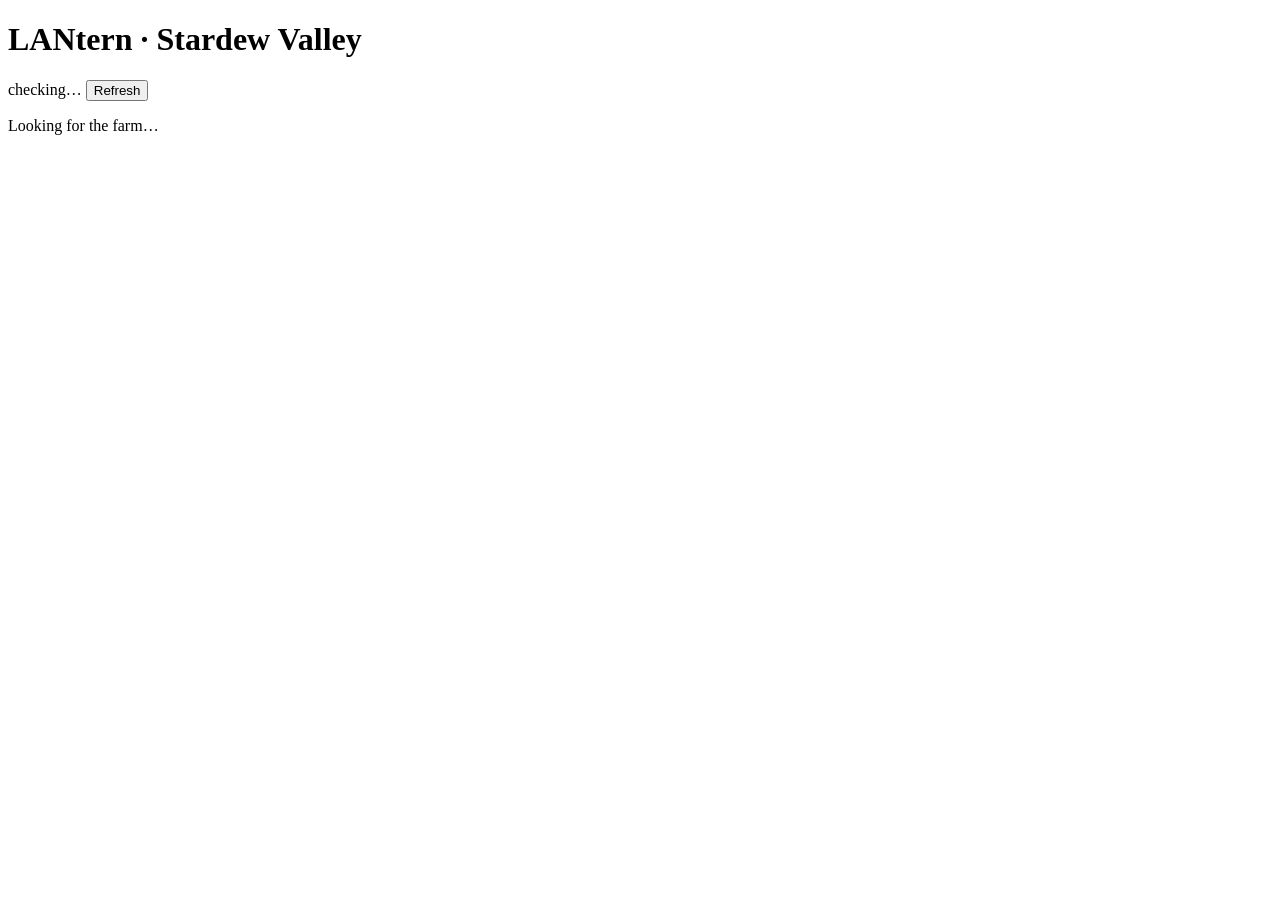
==== stardew-ui/static/index.html @ 48c521ca "Give Stardew its own control UI, with mod management Backs out the Stardew tab I added to the CS2 pa" ====
<!doctype html>
<html lang="en">
<head>
<meta charset="utf-8">
<meta name="viewport" content="width=device-width, initial-scale=1">
<title>LANtern · Stardew</title>
<link rel="preconnect" href="https://fonts.googleapis.com">
<link rel="preconnect" href="https://fonts.gstatic.com" crossorigin>
<link rel="stylesheet" href="https://fonts.googleapis.com/css2?family=Silkscreen:wght@400;700&family=Nunito:wght@400;600;700&display=swap">
<link rel="stylesheet" href="/static/style.css">
</head>
<body>

<header class="masthead">
  <div class="wrap">
    <h1>LANtern <span class="sep">·</span> Stardew Valley</h1>
    <div class="head-right">
      <span id="pill-state" class="pill pill-wait">checking…</span>
      <button class="btn btn-quiet" id="btn-refresh">Refresh</button>
    </div>
  </div>
</header>

<main class="wrap">

  <!-- ------------------------------------------------------------- offline -->
  <section id="offline" class="card notice">
    <p id="offline-msg">Looking for the farm…</p>
  </section>

  <div id="body" hidden>

    <!-- ---------------------------------------------------------- invite -->
    <section class="grid-top">
      <div class="card invite">
        <span class="label">Steam invite code</span>
        <div class="code-row">
          <code id="invite">——————</code>
          <button class="btn" id="btn-copy">Copy</button>
        </div>
        <p class="hint">Stardew → Co-op → Join → Enter invite code.<br>Changes every restart.</p>
      </div>

      <dl class="stats" id="stats"></dl>
    </section>

    <!-- --------------------------------------------------------- players -->
    <section class="card">
      <div class="card-head"><h2>On the farm</h2><span class="hint" id="players-count"></span></div>
      <p id="players-empty" class="muted">Nobody is farming right now.</p>
      <table id="players" class="tbl" hidden>
        <thead><tr><th>Farmer</th><th>Role</th><th class="right">Actions</th></tr></thead>
        <tbody></tbody>
      </table>
      <p class="hint" id="cabins"></p>
    </section>

    <!-- ------------------------------------------------------------ mods -->
    <section class="card">
      <div class="card-head">
        <h2>Mods</h2>
        <span class="hint" id="mods-count"></span>
      </div>

      <div id="mods-warn" class="warn" hidden></div>

      <p class="hint">
        Disabling renames the folder with a leading dot, which is how SMAPI skips it.
        <strong>Changes apply on the next server restart</strong> — SMAPI only reads the
        mods folder once, at startup.
      </p>

      <div id="mods-empty" class="muted">
        Nothing in <code>stardew/mods/</code> yet. Drop mod folders in there and refresh.
      </div>
      <div id="mods" class="mods"></div>

      <div id="restart-bar" class="restart-bar" hidden>
        <span>Mod changes are staged. The farm is still running the old set.</span>
        <button class="btn btn-warn" id="btn-restart">Restart the server</button>
      </div>
    </section>

    <!-- -------------------------------------------------------- controls -->
    <section class="card">
      <div class="card-head"><h2>Farm controls</h2><span class="hint">these change the live game</span></div>

      <div class="ctl">
        <label for="time">Time of day</label>
        <select id="time"></select>
        <button class="btn" id="btn-time">Set</button>
      </div>

      <div class="ctl">
        <label for="fps">Render rate</label>
        <select id="fps">
          <option value="0">Off — saves CPU</option>
          <option value="10">10 fps</option>
          <option value="30">30 fps</option>
          <option value="60">60 fps</option>
        </select>
        <button class="btn" id="btn-fps">Apply</button>
        <span class="hint">needed for the VNC console and screenshots</span>
      </div>

      <div class="ctl">
        <button class="btn" id="btn-reload">Reload world</button>
        <span class="hint">re-reads server-settings.json without a restart</span>
      </div>
    </section>

    <!-- ------------------------------------------------------------- view -->
    <section class="card">
      <div class="card-head"><h2>Live view</h2><span class="hint">only renders above 0 fps</span></div>
      <div class="shot">
        <button class="btn" id="btn-shot">Take screenshot</button>
        <img id="shot" alt="" hidden>
      </div>
    </section>

  </div>
</main>

<div id="toast" class="toast"></div>
<script src="/static/app.js"></script>
</body>
</html>
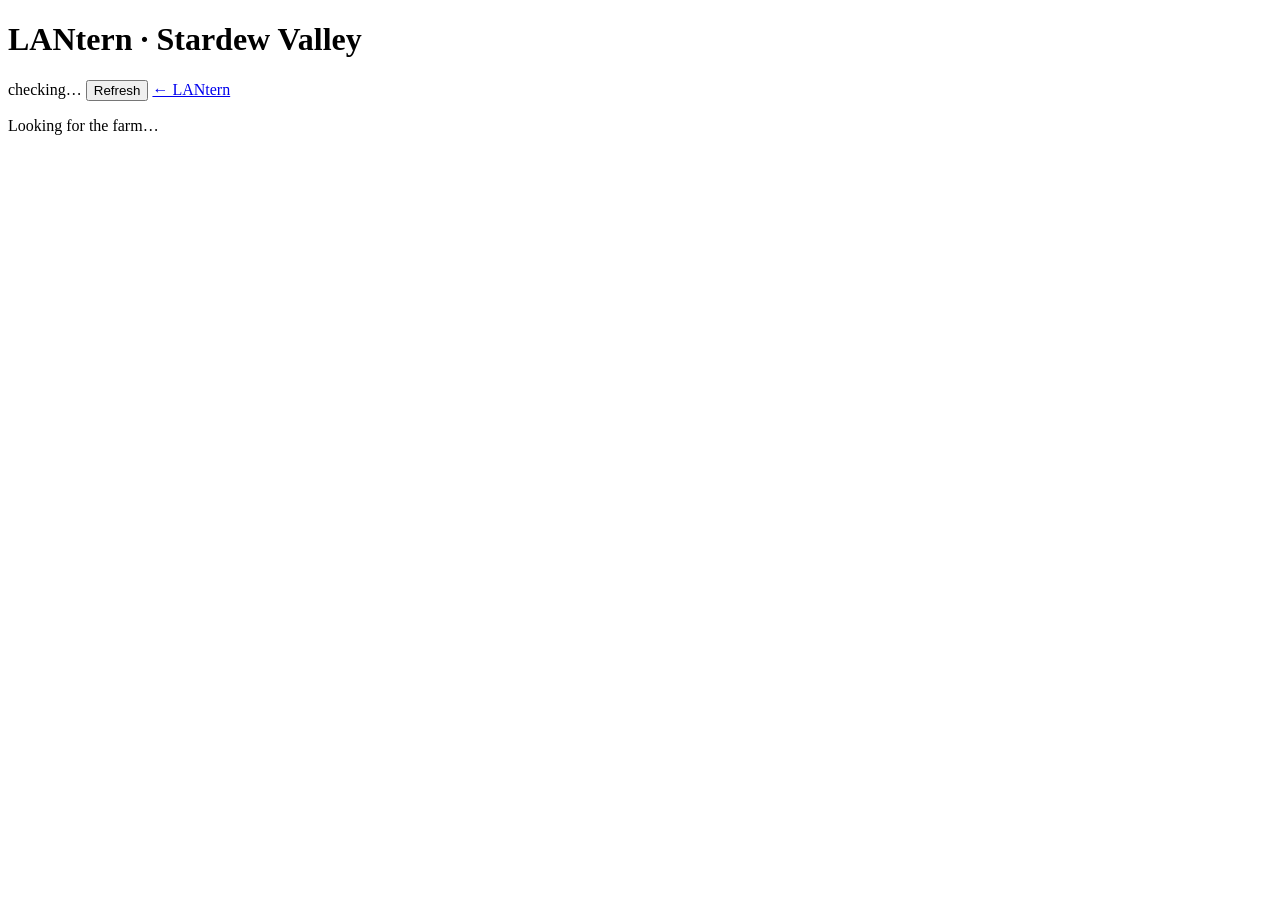
==== commit 73fc8d7b: "Give LANtern a landing page with a host dashboard The control UI was the CS2 UI, which made every ot" ====
--- a/stardew-ui/static/index.html
+++ b/stardew-ui/static/index.html
@@ -17,6 +17,7 @@
     <div class="head-right">
       <span id="pill-state" class="pill pill-wait">checking…</span>
       <button class="btn btn-quiet" id="btn-refresh">Refresh</button>
+      <a class="homelink" id="homelink" href="#" title="Back to LANtern">&#8592; LANtern</a>
     </div>
   </div>
 </header>
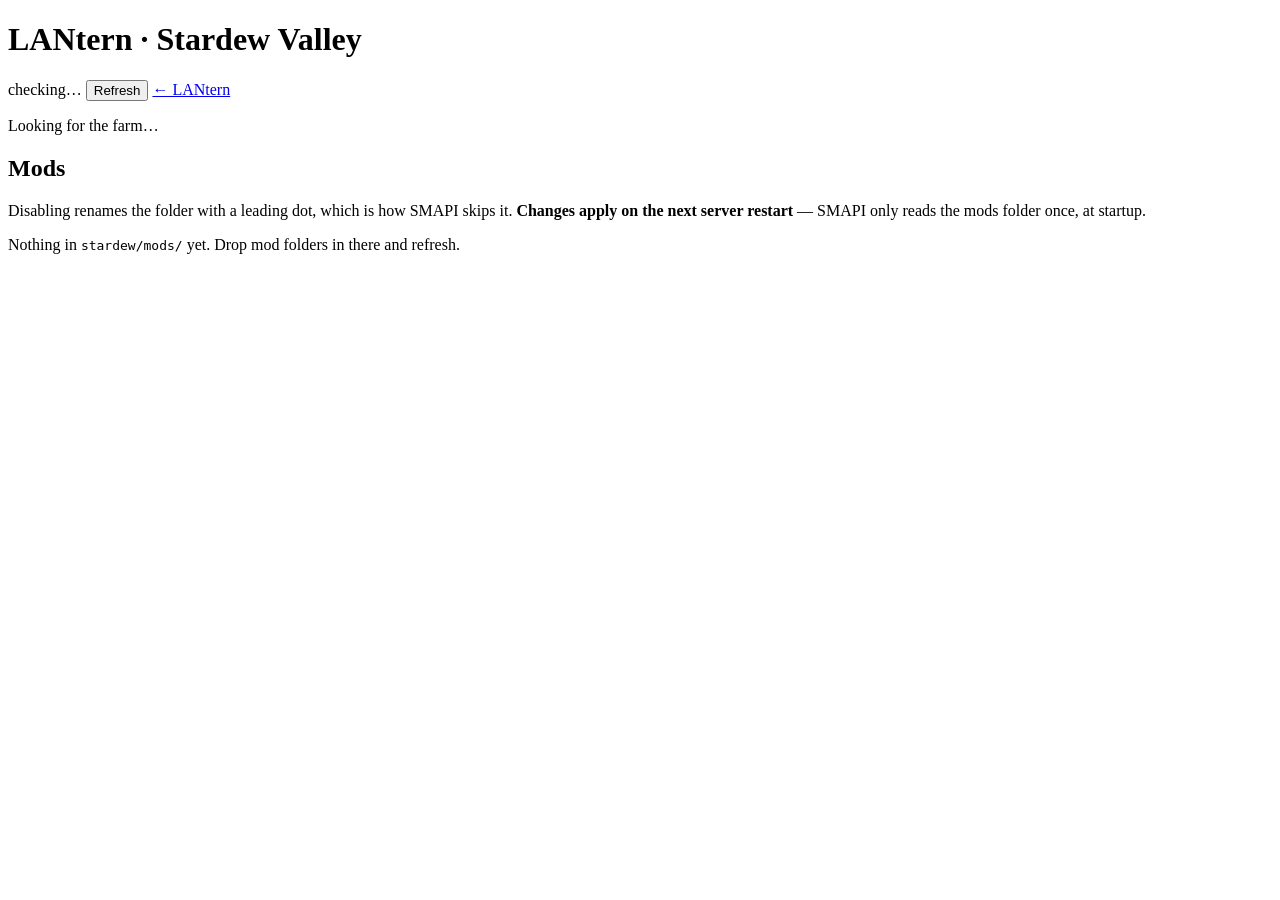
==== commit 18adfa20: "Give the Stardew UI power controls and something to say when it is off The page had no way to start " ====
--- a/stardew-ui/static/index.html
+++ b/stardew-ui/static/index.html
@@ -16,6 +16,8 @@
     <h1>LANtern <span class="sep">·</span> Stardew Valley</h1>
     <div class="head-right">
       <span id="pill-state" class="pill pill-wait">checking…</span>
+      <button class="btn btn-go"   id="btn-start"   hidden>Start farm</button>
+      <button class="btn btn-stop" id="btn-stop"    hidden>Stop farm</button>
       <button class="btn btn-quiet" id="btn-refresh">Refresh</button>
       <a class="homelink" id="homelink" href="#" title="Back to LANtern">&#8592; LANtern</a>
     </div>
@@ -27,7 +29,35 @@
   <!-- ------------------------------------------------------------- offline -->
   <section id="offline" class="card notice">
     <p id="offline-msg">Looking for the farm…</p>
+    <dl class="stats" id="offline-stats"></dl>
+    <p class="hint" id="offline-hint"></p>
   </section>
+
+  <!-- ------------------------------------------------------------ mods -->
+    <section class="card">
+      <div class="card-head">
+        <h2>Mods</h2>
+        <span class="hint" id="mods-count"></span>
+      </div>
+
+      <div id="mods-warn" class="warn" hidden></div>
+
+      <p class="hint">
+        Disabling renames the folder with a leading dot, which is how SMAPI skips it.
+        <strong>Changes apply on the next server restart</strong> — SMAPI only reads the
+        mods folder once, at startup.
+      </p>
+
+      <div id="mods-empty" class="muted">
+        Nothing in <code>stardew/mods/</code> yet. Drop mod folders in there and refresh.
+      </div>
+      <div id="mods" class="mods"></div>
+
+      <div id="restart-bar" class="restart-bar" hidden>
+        <span>Mod changes are staged. The farm is still running the old set.</span>
+        <button class="btn btn-warn" id="btn-restart">Restart the server</button>
+      </div>
+    </section>
 
   <div id="body" hidden>
 
@@ -54,32 +84,6 @@
         <tbody></tbody>
       </table>
       <p class="hint" id="cabins"></p>
-    </section>
-
-    <!-- ------------------------------------------------------------ mods -->
-    <section class="card">
-      <div class="card-head">
-        <h2>Mods</h2>
-        <span class="hint" id="mods-count"></span>
-      </div>
-
-      <div id="mods-warn" class="warn" hidden></div>
-
-      <p class="hint">
-        Disabling renames the folder with a leading dot, which is how SMAPI skips it.
-        <strong>Changes apply on the next server restart</strong> — SMAPI only reads the
-        mods folder once, at startup.
-      </p>
-
-      <div id="mods-empty" class="muted">
-        Nothing in <code>stardew/mods/</code> yet. Drop mod folders in there and refresh.
-      </div>
-      <div id="mods" class="mods"></div>
-
-      <div id="restart-bar" class="restart-bar" hidden>
-        <span>Mod changes are staged. The farm is still running the old set.</span>
-        <button class="btn btn-warn" id="btn-restart">Restart the server</button>
-      </div>
     </section>
 
     <!-- -------------------------------------------------------- controls -->
@@ -110,6 +114,13 @@
       </div>
     </section>
 
+    <!-- ------------------------------------------------------------- farm -->
+    <section class="card">
+      <div class="card-head"><h2>The farm</h2><span class="hint" id="farm-when"></span></div>
+      <dl class="stats" id="farm-stats"></dl>
+      <p class="hint" id="farm-note"></p>
+    </section>
+
     <!-- ------------------------------------------------------------- view -->
     <section class="card">
       <div class="card-head"><h2>Live view</h2><span class="hint">only renders above 0 fps</span></div>
@@ -123,6 +134,19 @@
 </main>
 
 <div id="toast" class="toast"></div>
+
+<!-- Starting the farm can shut down another game. Say which one, and what
+     happens to whoever is on it, before doing it. -->
+<div id="confirm-backdrop" class="backdrop" hidden>
+  <div class="modal" role="dialog" aria-modal="true" aria-labelledby="confirm-title">
+    <h3 id="confirm-title">Are you sure?</h3>
+    <p id="confirm-body"></p>
+    <div class="modal-actions">
+      <button class="btn" id="confirm-cancel">Cancel</button>
+      <button class="btn btn-stop" id="confirm-ok">Go ahead</button>
+    </div>
+  </div>
+</div>
 <script src="/static/app.js"></script>
 </body>
 </html>
